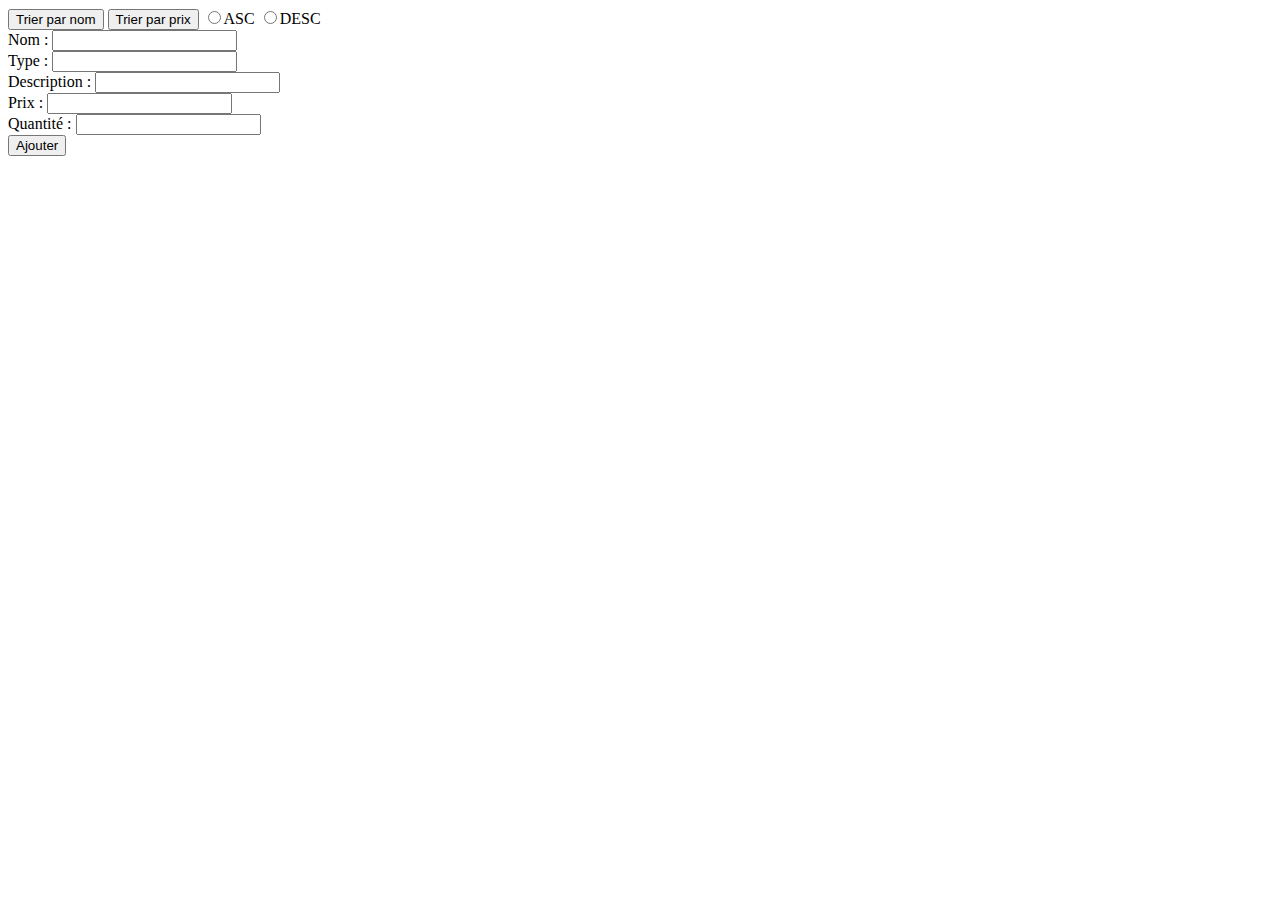
==== exo-7/index.html @ 1fcb2333 "fin de l'exercice 7.7 et début du 7.8" ====
<!doctype html>
<html lang="fr">

  <head>
    <meta charset="utf-8">
  </head>

  <body>

<!--    <div>-->
<!--      <input type="text" id="name" name="type" placeholder="Entrer le type désiré" required size="15" />-->
<!--      <button id="btn">Cliquer ici</button>-->
<!--      <label for="stock">Uniquement les produit en stock</label>-->
<!--      <input type="checkbox" id="stock" name="stock"/>-->
<!--    </div>-->
    <div>
        <button id="nameItem">Trier par nom</button>
        <button id="prix">Trier par prix</button>
        <input type="radio" name="asc" id="asc" value="asc" >ASC
        <input type="radio" name="asc" id="dsc" value="dsc">DESC

    </div>
    <div id="articles-list">
    </div>

    <form id="itemForm">
        <label for="name">Nom :</label>
        <input type="text" id="name" name="name" required><br>

        <label for="type">Type :</label>
        <input type="text" id="type" name="type" required><br>

        <label for="description">Description :</label>
        <input type="text" id="description" name="description"><br>

        <label for="price">Prix :</label>
        <input type="number" id="price" name="price" required><br>

        <label for="quantity">Quantité :</label>
        <input type="number" id="quantity" name="quantity" required><br>

        <button type="submit">Ajouter</button>
    </form>





    <script src="datas.js"></script>
    <script src="exo7.js"></script>
  </body>

</html>
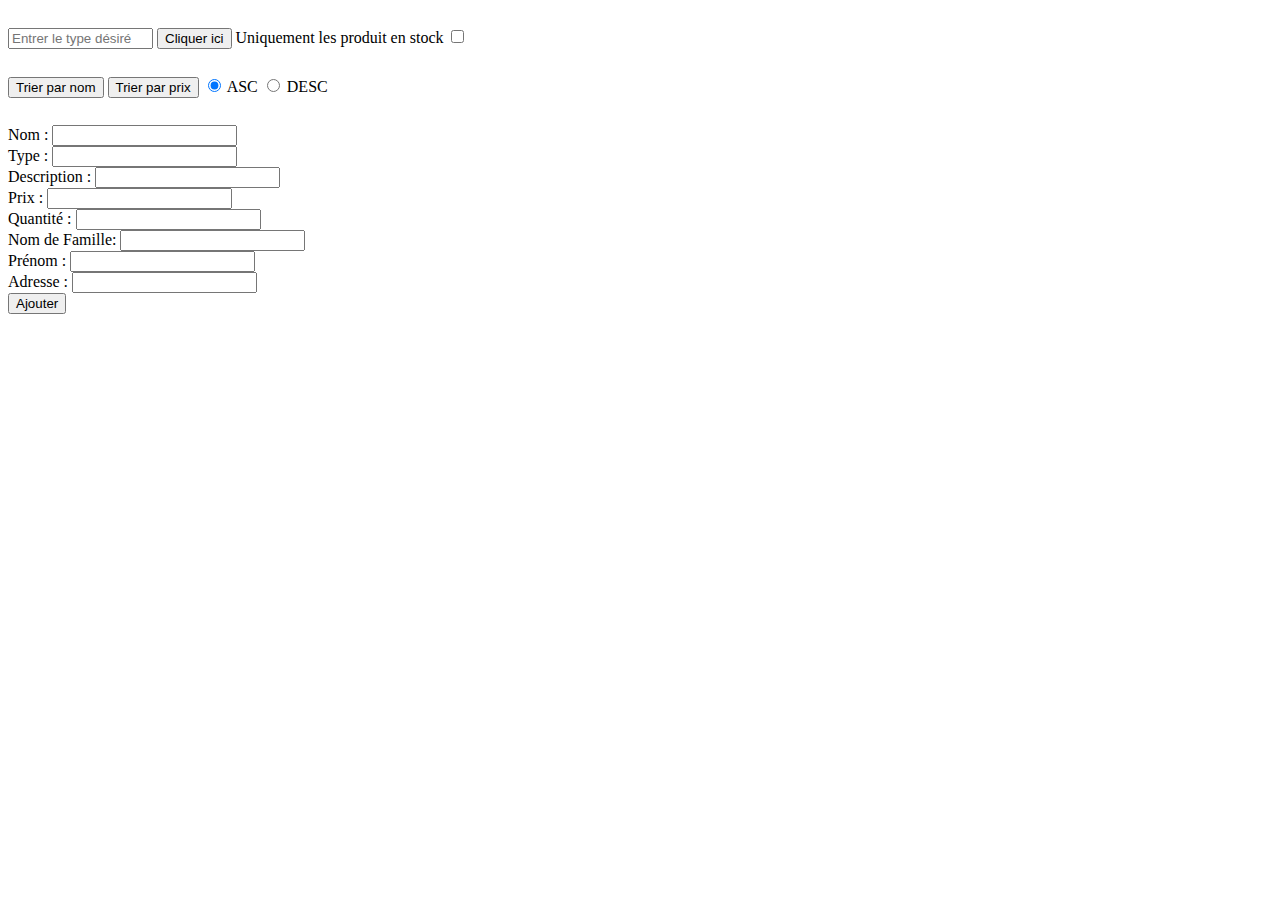
==== commit 1eedcac8: "fin du 7.10" ====
--- a/exo-7/index.html
+++ b/exo-7/index.html
@@ -1,34 +1,30 @@
 <!doctype html>
 <html lang="fr">
-
-  <head>
-    <meta charset="utf-8">
-  </head>
-
-  <body>
-
-<!--    <div>-->
-<!--      <input type="text" id="name" name="type" placeholder="Entrer le type désiré" required size="15" />-->
-<!--      <button id="btn">Cliquer ici</button>-->
-<!--      <label for="stock">Uniquement les produit en stock</label>-->
-<!--      <input type="checkbox" id="stock" name="stock"/>-->
-<!--    </div>-->
-    <div>
+    <head>
+        <meta charset="utf-8">
+        <link href="style.css" rel="stylesheet">
+    </head>
+    <body>
+    <div class="one">
+        <input type="text" id="type" name="type" placeholder="Entrer le type désiré" required size="15" />
+        <button id="btn">Cliquer ici</button>
+        <label for="stock">Uniquement les produit en stock</label>
+        <input type="checkbox" id="stock" name="stock"/>
+    </div>
+    <div class="two">
         <button id="nameItem">Trier par nom</button>
         <button id="prix">Trier par prix</button>
-        <input type="radio" name="asc" id="asc" value="asc" >ASC
-        <input type="radio" name="asc" id="dsc" value="dsc">DESC
+        <input type="radio" name="asc" id="asc" value="asc" checked> ASC
+        <input type="radio" name="asc" id="dsc" value="dsc"> DESC
+    </div>
+    <div id="articles-list"></div>
 
-    </div>
-    <div id="articles-list">
-    </div>
-
-    <form id="itemForm">
+    <form id="itemForm" class="three">
         <label for="name">Nom :</label>
         <input type="text" id="name" name="name" required><br>
 
         <label for="type">Type :</label>
-        <input type="text" id="type" name="type" required><br>
+        <input type="text" id="typeForm" name="type" required><br>
 
         <label for="description">Description :</label>
         <input type="text" id="description" name="description"><br>
@@ -39,15 +35,19 @@
         <label for="quantity">Quantité :</label>
         <input type="number" id="quantity" name="quantity" required><br>
 
+        <label for="lastName">Nom de Famille:</label>
+        <input type="text" id="lastName" name="lastName" required><br>
+
+        <label for="firstName">Prénom :</label>
+        <input type="text" id="firstName" name="firstName" required><br>
+
+        <label for="address">Adresse :</label>
+        <input type="text" id="address" name="address" required><br>
+
         <button type="submit">Ajouter</button>
     </form>
 
-
-
-
-
-    <script src="datas.js"></script>
+    <script src="datas2.js"></script>
     <script src="exo7.js"></script>
-  </body>
-
-</html>+    </body>
+</html>
--- a/exo-7/style.css
+++ b/exo-7/style.css
@@ -0,0 +1,4 @@
+.one, .two, .three{
+    margin-top: 3vh;
+    margin-bottom: 2vh;
+}